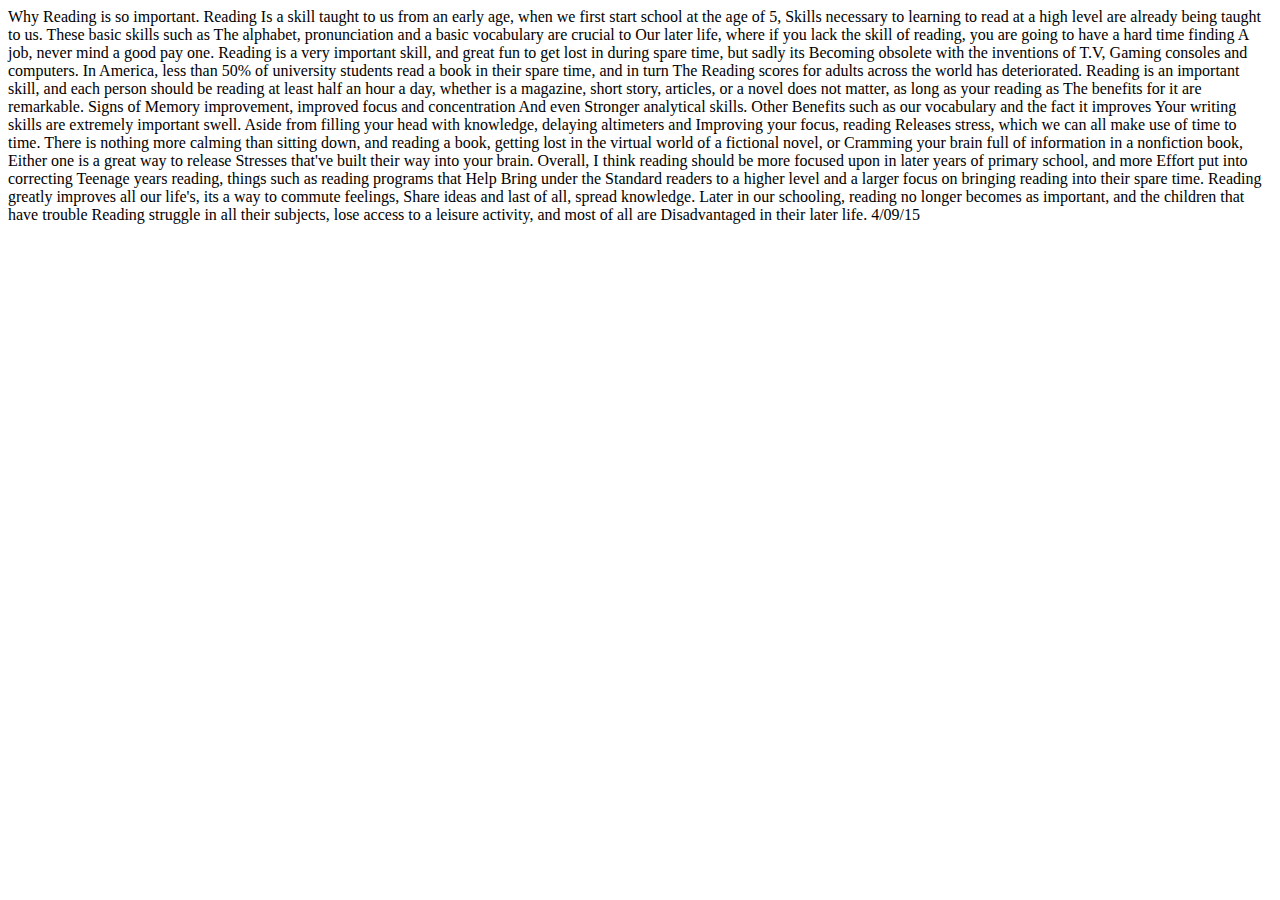
==== index.html @ 0880fbf0 "Update index.html" ====
<body>
  <p>
    Why Reading is so important.

Reading Is a skill taught to us from an early age, when we first start school at the age of 5,
Skills necessary to learning to read at a high level are already being taught to us.
These basic skills such as The alphabet, pronunciation and a basic vocabulary are crucial to
Our later life, where if you lack the skill of reading, you are going to have a hard time finding
A job, never mind a good pay one.

Reading is a very important skill, and great fun to get lost in during spare time, but sadly its
Becoming obsolete with the inventions of T.V, Gaming consoles and computers.
In America, less than 50% of university students read a book in their spare time, and in turn
The Reading scores for adults across the world has deteriorated.

Reading is an important skill, and each person should be reading at least half an hour a day, 
whether is a magazine, short story, articles, or a novel does not matter, as long as your reading as
The benefits for it are remarkable. Signs of Memory improvement, improved focus and concentration
And even Stronger analytical skills. Other Benefits such as our vocabulary and the fact it improves
Your writing skills are extremely important swell.

Aside from filling your head with knowledge, delaying altimeters and Improving your focus, reading
Releases stress, which we can all make use of time to time. There is nothing more calming than 
sitting down, and reading a book, getting lost in the virtual world of a fictional novel, or
Cramming your brain full of information in a nonfiction book, Either one is a great way to release
Stresses that've built their way into your brain.

Overall, I think reading should be more focused upon in later years of primary school, and more
Effort put into correcting Teenage years reading, things such as reading programs that Help
Bring under the Standard readers to a higher level and a larger focus on bringing reading into 
their spare time. Reading greatly improves all our life's, its a way to commute feelings, 
Share ideas and last of all, spread knowledge.

Later in our schooling, reading no longer becomes as important, and the children that have trouble
Reading struggle in all their subjects, lose access to a leisure activity, and most of all are
Disadvantaged in their later life.

4/09/15

  </p>
</body>
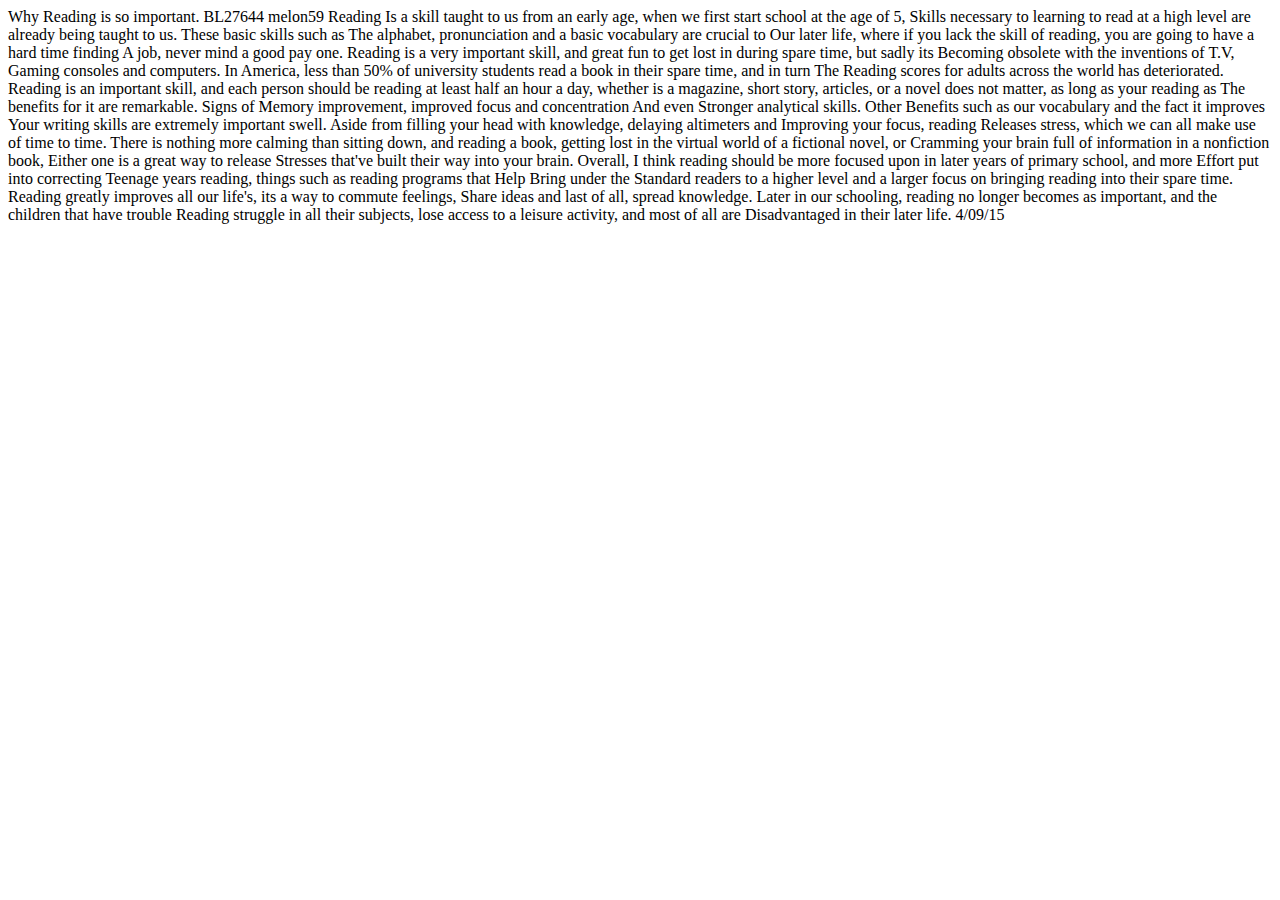
==== commit e762a4b6: "Update index.html" ====
--- a/index.html
+++ b/index.html
@@ -1,6 +1,9 @@
 <body>
   <p>
     Why Reading is so important.
+    
+    BL27644
+    melon59
 
 Reading Is a skill taught to us from an early age, when we first start school at the age of 5,
 Skills necessary to learning to read at a high level are already being taught to us.
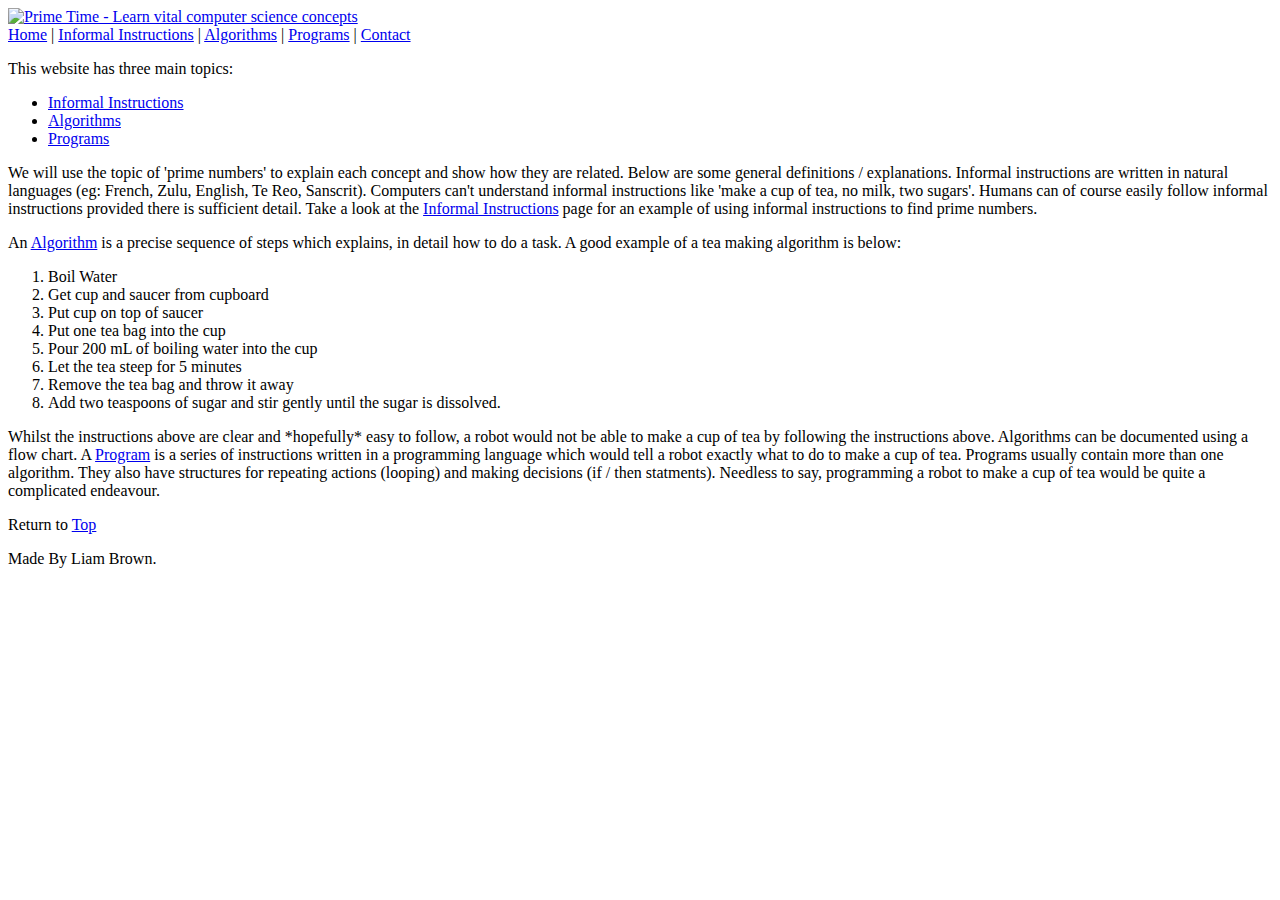
==== commit 73c56901: "Update index.html" ====
--- a/index.html
+++ b/index.html
@@ -1,44 +1,84 @@
-<body>
-  <p>
-    Why Reading is so important.
-    
-    BL27644
-    melon59
+<!DOCTYPE html>
+<html>
+<head>
 
-Reading Is a skill taught to us from an early age, when we first start school at the age of 5,
-Skills necessary to learning to read at a high level are already being taught to us.
-These basic skills such as The alphabet, pronunciation and a basic vocabulary are crucial to
-Our later life, where if you lack the skill of reading, you are going to have a hard time finding
-A job, never mind a good pay one.
+	<meta name="description" content="Information on informal
+	instructions, algorithms and programs">
+	<meta name="keywords" content="Informal instructions, algorithms,
+	programs, computer science, concepts, level 1, NCEA">
+	<meta name="author" content="Liam Brown">
+	<meta charset="UTF-8">
+	
+	<title>
+		Prime Time - Informal Instructions, algoritms and programs
+	</title>
+	
+	<link rel="stylesheet" href="iap_layout.css" title="style" />
+</head>
 
-Reading is a very important skill, and great fun to get lost in during spare time, but sadly its
-Becoming obsolete with the inventions of T.V, Gaming consoles and computers.
-In America, less than 50% of university students read a book in their spare time, and in turn
-The Reading scores for adults across the world has deteriorated.
+<div class="content">
+	
+	<a id="top"></a> <!-- Return to top button -->
 
-Reading is an important skill, and each person should be reading at least half an hour a day, 
-whether is a magazine, short story, articles, or a novel does not matter, as long as your reading as
-The benefits for it are remarkable. Signs of Memory improvement, improved focus and concentration
-And even Stronger analytical skills. Other Benefits such as our vocabulary and the fact it improves
-Your writing skills are extremely important swell.
+	<div class="banner"> <!-- Banner Start -->
+		<a href="index.html"><img src="Images/banner.png" width="700" height="92" alt="Prime
+		 Time - Learn vital computer science concepts" /></a>
+	</div> <!-- banner ends here -->
+	
+	<div class="navigation"> <!-- Open Navigation bar -->
+		<a class="nav" href="index.html">Home</a> |
+		<a class="nav" href="informal.html">Informal Instructions</a> |
+		<a class="nav" href="algorithms.html">Algorithms</a> |
+		<a class="nav" href="programs.html">Programs</a> |
+		<a class="nav" href="contact.html">Contact</a>
+	</div> <!-- end navigation -->
+	 
+	<div class="main"> <!-- Main text space Start -->
+		<p>
+			This website has three main topics:
+		</p>
+		
+			<ul> <!-- Start of List --> 
+				<li><a href="informal.html">Informal Instructions</a></li>
+				<li><a href="algorithms.html">Algorithms</a></li>
+				<li><a href="programs.html">Programs</a></li>
+			</ul> <!-- end of list -->
+		
+		<p>
+			We will use the topic of 'prime numbers' to explain each concept and show how they are related.  Below are some general definitions / explanations.
 
-Aside from filling your head with knowledge, delaying altimeters and Improving your focus, reading
-Releases stress, which we can all make use of time to time. There is nothing more calming than 
-sitting down, and reading a book, getting lost in the virtual world of a fictional novel, or
-Cramming your brain full of information in a nonfiction book, Either one is a great way to release
-Stresses that've built their way into your brain.
+			Informal instructions are written in natural languages (eg: French, Zulu, English, Te Reo, Sanscrit).  Computers can't understand informal instructions like 'make a cup of tea, no milk, two sugars'.  Humans can of course easily follow informal instructions provided there is sufficient detail.  Take a look at the <a href="informal.html">Informal Instructions</a> page for an example of using informal instructions to find prime numbers.<br />
+		</p>
+		
+		<p>
+			An <a href="algorithms.html">Algorithm</a> is a precise sequence of steps which explains, in detail how to do a task.  A good example of a tea making algorithm is below:
+		</p>
+		
+		 <ol> <!-- Start of ordered list -->
+			<li>Boil Water</li>
+			<li>Get cup and saucer from cupboard</li>
+			<li>Put cup on top of saucer</li>
+			<li>Put one tea bag into the cup</li>
+			<li>Pour 200 mL of boiling water into the cup</li>
+			<li>Let the tea steep for 5 minutes</li>
+			<li>Remove the tea bag and throw it away</li>
+			<li>Add two teaspoons of sugar and stir gently until the sugar is dissolved.</li>
+		</ol> <!-- end list -->
+		
+		<p>
+			Whilst the instructions above are clear and *hopefully* easy to follow, a robot would not be able to make a cup of tea by following the instructions above.  Algorithms can be documented using a flow chart.
 
-Overall, I think reading should be more focused upon in later years of primary school, and more
-Effort put into correcting Teenage years reading, things such as reading programs that Help
-Bring under the Standard readers to a higher level and a larger focus on bringing reading into 
-their spare time. Reading greatly improves all our life's, its a way to commute feelings, 
-Share ideas and last of all, spread knowledge.
+			A <a href="programs.html">Program</a> is a series of instructions written in a programming language which would tell a robot exactly what to do to make a cup of tea.  Programs usually contain more than one algorithm.  They also have structures for repeating actions (looping) and making decisions (if / then statments).  Needless to say, programming a robot to make a cup of tea would be quite a complicated endeavour.
+		</p>
+		
+		<p class="middle">Return to <a href="index.html#">Top</a></p> <!-- return to top -->
+		
+	</div> <!-- end main -->
+	 
+	<div class="footer">
+			Made By Liam Brown. 
+	</div> <!-- end footer -->
+	
+</div> <!-- end content -->
 
-Later in our schooling, reading no longer becomes as important, and the children that have trouble
-Reading struggle in all their subjects, lose access to a leisure activity, and most of all are
-Disadvantaged in their later life.
-
-4/09/15
-
-  </p>
-</body>
+</html>
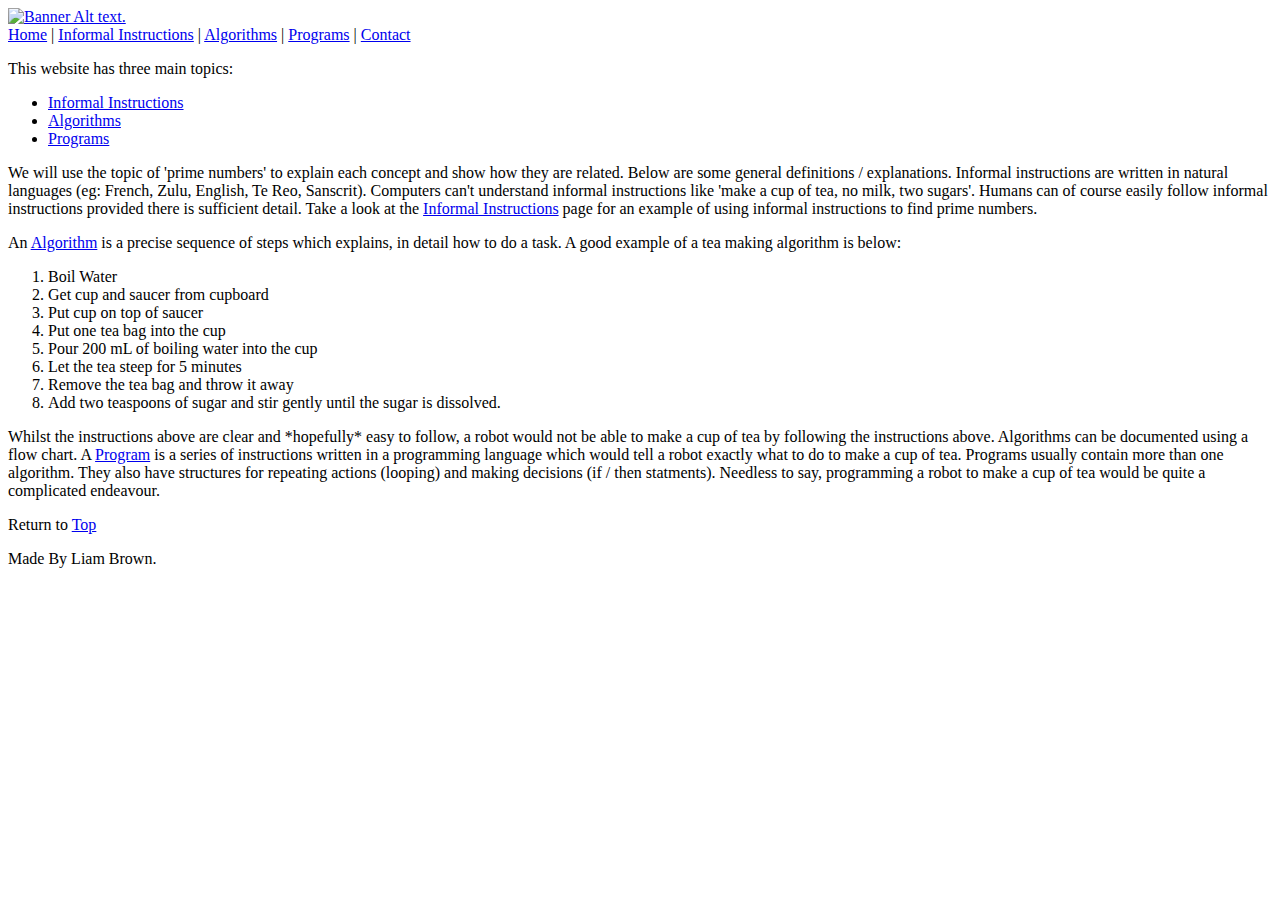
==== commit d674504f: "Changes to Index." ====
--- a/index.html
+++ b/index.html
@@ -10,10 +10,10 @@
 	<meta charset="UTF-8">
 	
 	<title>
-		Prime Time - Informal Instructions, algoritms and programs
+		Example Title
 	</title>
 	
-	<link rel="stylesheet" href="iap_layout.css" title="style" />
+	<link rel="stylesheet" href="layout.css" title="style" />
 </head>
 
 <div class="content">
@@ -21,8 +21,7 @@
 	<a id="top"></a> <!-- Return to top button -->
 
 	<div class="banner"> <!-- Banner Start -->
-		<a href="index.html"><img src="Images/banner.png" width="700" height="92" alt="Prime
-		 Time - Learn vital computer science concepts" /></a>
+		<a href="index.html"><img src="Images/banner.png" width="700" height="92" alt="Banner Alt text." /></a>
 	</div> <!-- banner ends here -->
 	
 	<div class="navigation"> <!-- Open Navigation bar -->
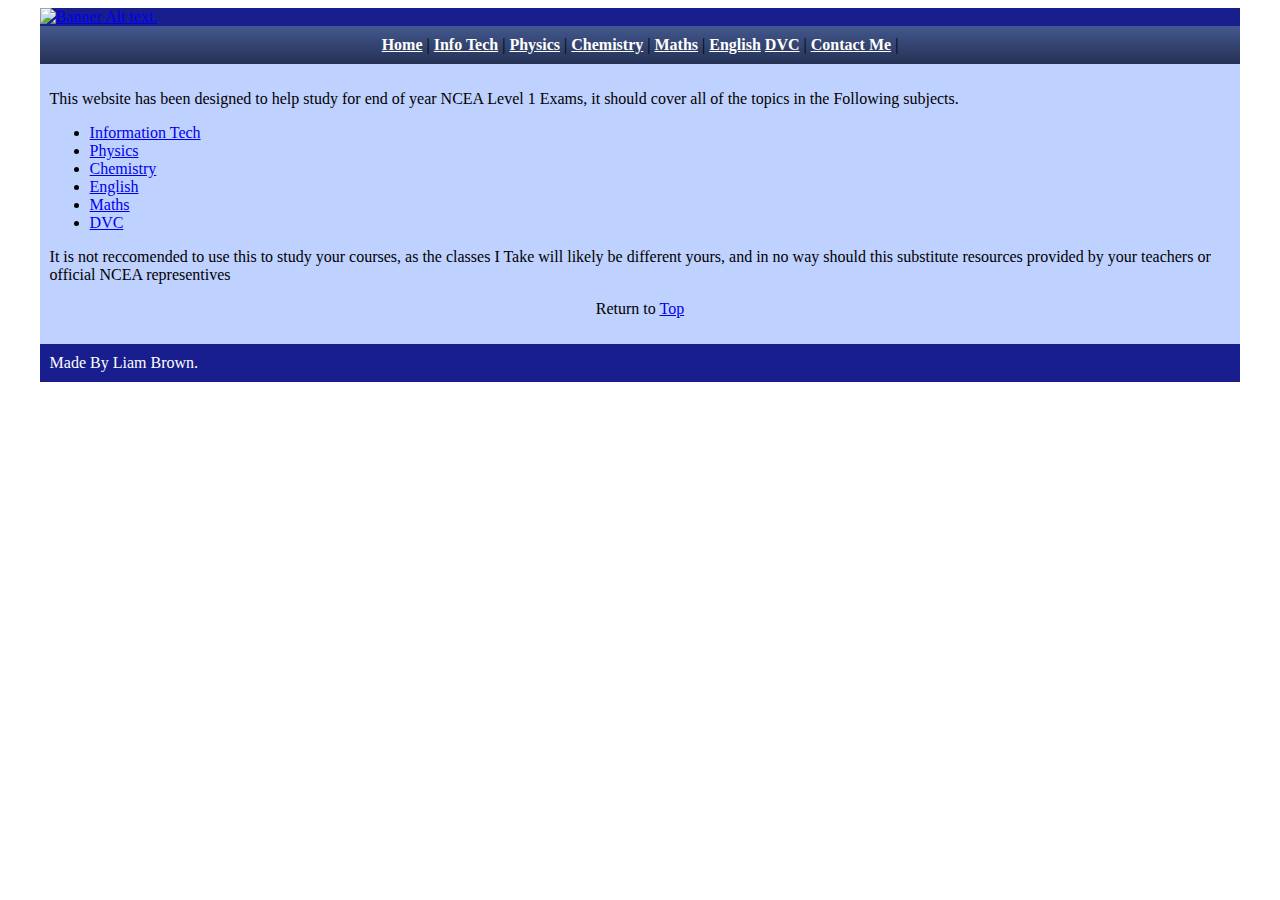
==== commit bc79f4d3: "Changing body text of site" ====
--- a/index.html
+++ b/index.html
@@ -10,7 +10,7 @@
 	<meta charset="UTF-8">
 	
 	<title>
-		Example Title
+		Liams Website!!
 	</title>
 	
 	<link rel="stylesheet" href="layout.css" title="style" />
@@ -26,48 +26,33 @@
 	
 	<div class="navigation"> <!-- Open Navigation bar -->
 		<a class="nav" href="index.html">Home</a> |
-		<a class="nav" href="informal.html">Informal Instructions</a> |
-		<a class="nav" href="algorithms.html">Algorithms</a> |
-		<a class="nav" href="programs.html">Programs</a> |
-		<a class="nav" href="contact.html">Contact</a>
+		<a class="nav" href="it.html">Info Tech</a> |
+		<a class="nav" href="physics.html">Physics</a> |
+		<a class="nav" href="chem.html">Chemistry</a> |
+		<a class="nav" href="math.html">Maths</a> |
+		<a class="nav" href="english.html">English</a>
+		<a class="nav" href="DVC.html">DVC</a> |
+		<a class="nav" href="Contact.html">Contact Me</a> |
 	</div> <!-- end navigation -->
 	 
 	<div class="main"> <!-- Main text space Start -->
 		<p>
-			This website has three main topics:
+			This website has been designed to help study for end of year NCEA Level 1 Exams,
+			it should cover all of the topics in the Following subjects.
 		</p>
 		
 			<ul> <!-- Start of List --> 
-				<li><a href="informal.html">Informal Instructions</a></li>
-				<li><a href="algorithms.html">Algorithms</a></li>
-				<li><a href="programs.html">Programs</a></li>
+				<li><a href="it.html">Information Tech</a></li>
+				<li><a href="physics.html">Physics</a></li>
+				<li><a href="chem.html">Chemistry</a></li>
+				<li><a href="english.html">English</a></li>
+				<li><a href="math.html">Maths</a></li>
+				<li><a href="DVC.html">DVC</a></li>
 			</ul> <!-- end of list -->
 		
 		<p>
-			We will use the topic of 'prime numbers' to explain each concept and show how they are related.  Below are some general definitions / explanations.
-
-			Informal instructions are written in natural languages (eg: French, Zulu, English, Te Reo, Sanscrit).  Computers can't understand informal instructions like 'make a cup of tea, no milk, two sugars'.  Humans can of course easily follow informal instructions provided there is sufficient detail.  Take a look at the <a href="informal.html">Informal Instructions</a> page for an example of using informal instructions to find prime numbers.<br />
-		</p>
-		
-		<p>
-			An <a href="algorithms.html">Algorithm</a> is a precise sequence of steps which explains, in detail how to do a task.  A good example of a tea making algorithm is below:
-		</p>
-		
-		 <ol> <!-- Start of ordered list -->
-			<li>Boil Water</li>
-			<li>Get cup and saucer from cupboard</li>
-			<li>Put cup on top of saucer</li>
-			<li>Put one tea bag into the cup</li>
-			<li>Pour 200 mL of boiling water into the cup</li>
-			<li>Let the tea steep for 5 minutes</li>
-			<li>Remove the tea bag and throw it away</li>
-			<li>Add two teaspoons of sugar and stir gently until the sugar is dissolved.</li>
-		</ol> <!-- end list -->
-		
-		<p>
-			Whilst the instructions above are clear and *hopefully* easy to follow, a robot would not be able to make a cup of tea by following the instructions above.  Algorithms can be documented using a flow chart.
-
-			A <a href="programs.html">Program</a> is a series of instructions written in a programming language which would tell a robot exactly what to do to make a cup of tea.  Programs usually contain more than one algorithm.  They also have structures for repeating actions (looping) and making decisions (if / then statments).  Needless to say, programming a robot to make a cup of tea would be quite a complicated endeavour.
+			It is not reccomended to use this to study your courses, as the classes I Take will likely be different yours,
+			and in no way should this substitute resources provided by your teachers or official NCEA representives
 		</p>
 		
 		<p class="middle">Return to <a href="index.html#">Top</a></p> <!-- return to top -->
--- a/layout.css
+++ b/layout.css
@@ -0,0 +1,53 @@
+/* Insert Color Commands
+		Dark Blue - dblue - 
+		White - white - ffffff
+		Light Blue - lblue - bfd1ff
+*/
+			
+body {
+	font-family: Tahoma;
+	color: #000000; /* Black */ 
+	}
+	
+div.content {
+	width: 95%;
+	margin: auto;
+	}
+	
+div.banner {
+	background-color: #181E8D; /* DarkBlue */ 
+	color: #ffffff;
+	}
+
+div.navigation {
+	background: linear-gradient(#43588e, #243154); /* standard, Light to dark blue fade */ 
+	background: -moz-linear-gradient(#43588e, #243154); /* Firefox */
+	background: -o-linear-gradient(#43588e, #243154); /* Opera */
+	background: -webkit-linerar-gradient(#43588e, #243154); /* Safari */
+	padding: 10px;
+	text-align: center;
+	}
+	
+div.main {
+	padding: 10px;
+	color: #000000; /* Black */ 
+	background: #bfd1ff; 
+	}
+
+div.footer {
+	background-color: #181E8D; /* DarkBlue */ 
+	color: #ffffff;/* white */ 
+	padding: 10px;
+	}
+p.middle{
+	text-align:center
+}
+	
+		
+/* Navigation links */
+a.nav {font-weight: bold;}/* Bold.. */ 
+a.nav:link {color: #ffffff;} /* White Temp */ 
+a.nav:visited {color: #f7f7f7;}/* Grey */ 
+a.nav:hover {color: #425ea5;} /* Sea Blue */ 
+a.nav:active {color: #f7f7f7;}/* Grey */ 
+
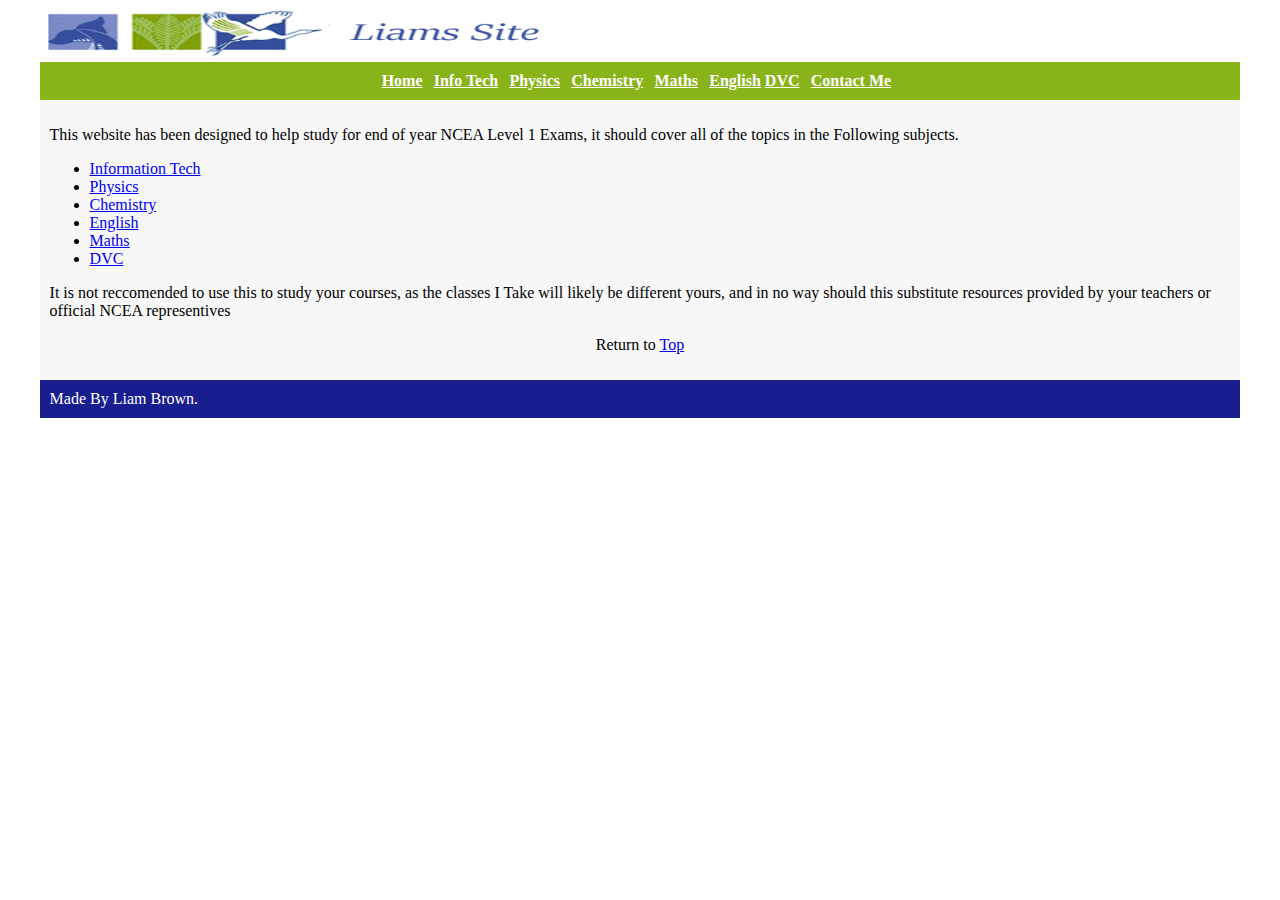
==== commit 8ef40d96: "Linked Image" ====
--- a/index.html
+++ b/index.html
@@ -21,7 +21,7 @@
 	<a id="top"></a> <!-- Return to top button -->
 
 	<div class="banner"> <!-- Banner Start -->
-		<a href="index.html"><img src="Images/banner.png" width="700" height="92" alt="Banner Alt text." /></a>
+		<a href="index.html"><img src="/homelogo.png" width="700" height="50" alt="Banner Alt text." /></a>
 	</div> <!-- banner ends here -->
 	
 	<div class="navigation"> <!-- Open Navigation bar -->
--- a/layout.css
+++ b/layout.css
@@ -15,23 +15,21 @@
 	}
 	
 div.banner {
-	background-color: #181E8D; /* DarkBlue */ 
-	color: #ffffff;
+	background-color: #ffffff; /* white from College banner. */ 
+	color: #000000;
 	}
 
 div.navigation {
-	background: linear-gradient(#43588e, #243154); /* standard, Light to dark blue fade */ 
-	background: -moz-linear-gradient(#43588e, #243154); /* Firefox */
-	background: -o-linear-gradient(#43588e, #243154); /* Opera */
-	background: -webkit-linerar-gradient(#43588e, #243154); /* Safari */
+	background-color: #88B419; /* Green from wgp college */
+	color: #88B419;
 	padding: 10px;
 	text-align: center;
 	}
 	
 div.main {
 	padding: 10px;
-	color: #000000; /* Black */ 
-	background: #bfd1ff; 
+	color: #000000; /* grey */ 
+	background: #F7F7F7; 
 	}
 
 div.footer {
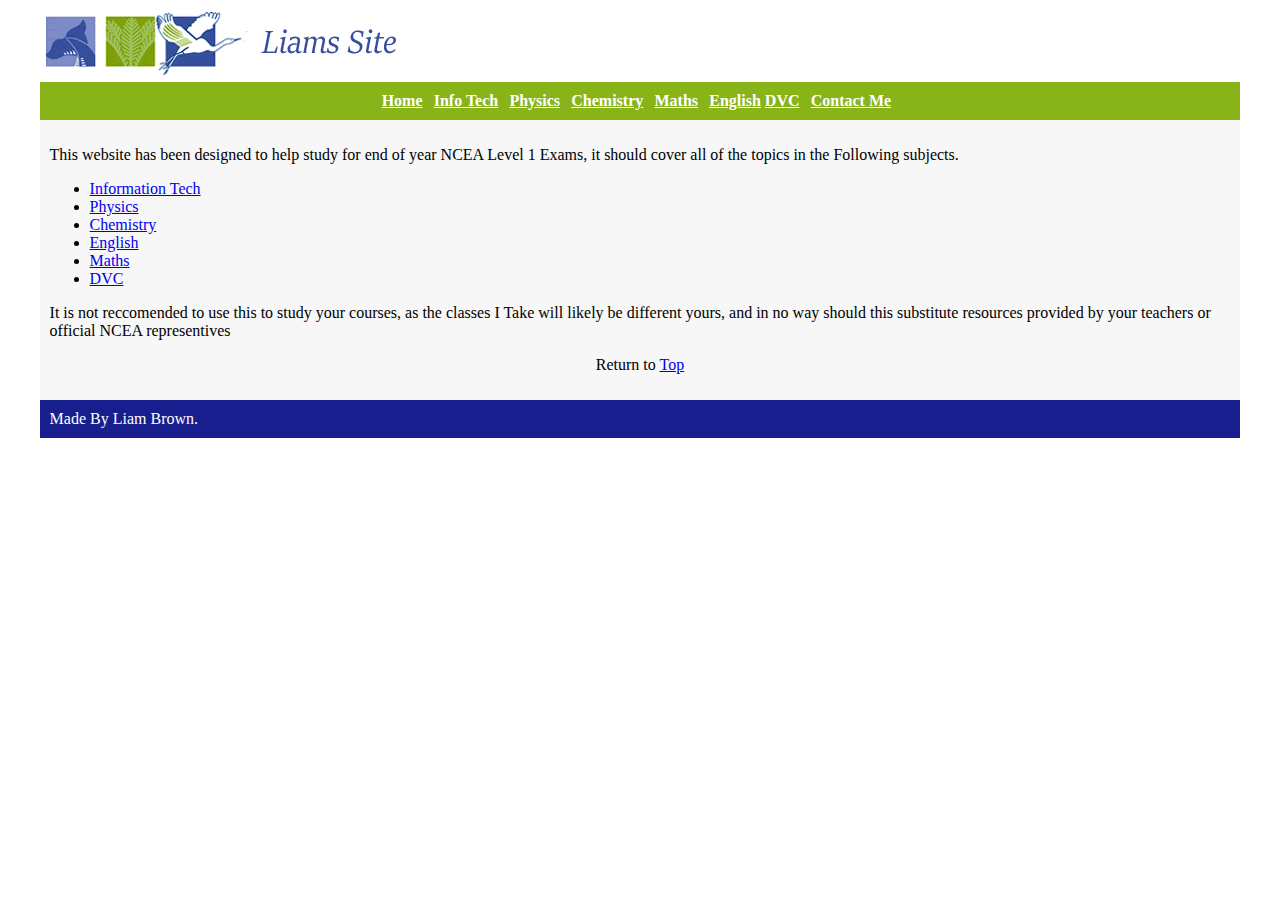
==== commit da16a23f: "Update index.html" ====
--- a/index.html
+++ b/index.html
@@ -21,7 +21,7 @@
 	<a id="top"></a> <!-- Return to top button -->
 
 	<div class="banner"> <!-- Banner Start -->
-		<a href="index.html"><img src="/homelogo.png" width="700" height="50" alt="Banner Alt text." /></a>
+		<a href="index.html"><img src="/homelogo.png" width="500" height="70" alt="Banner Alt text." /></a>
 	</div> <!-- banner ends here -->
 	
 	<div class="navigation"> <!-- Open Navigation bar -->
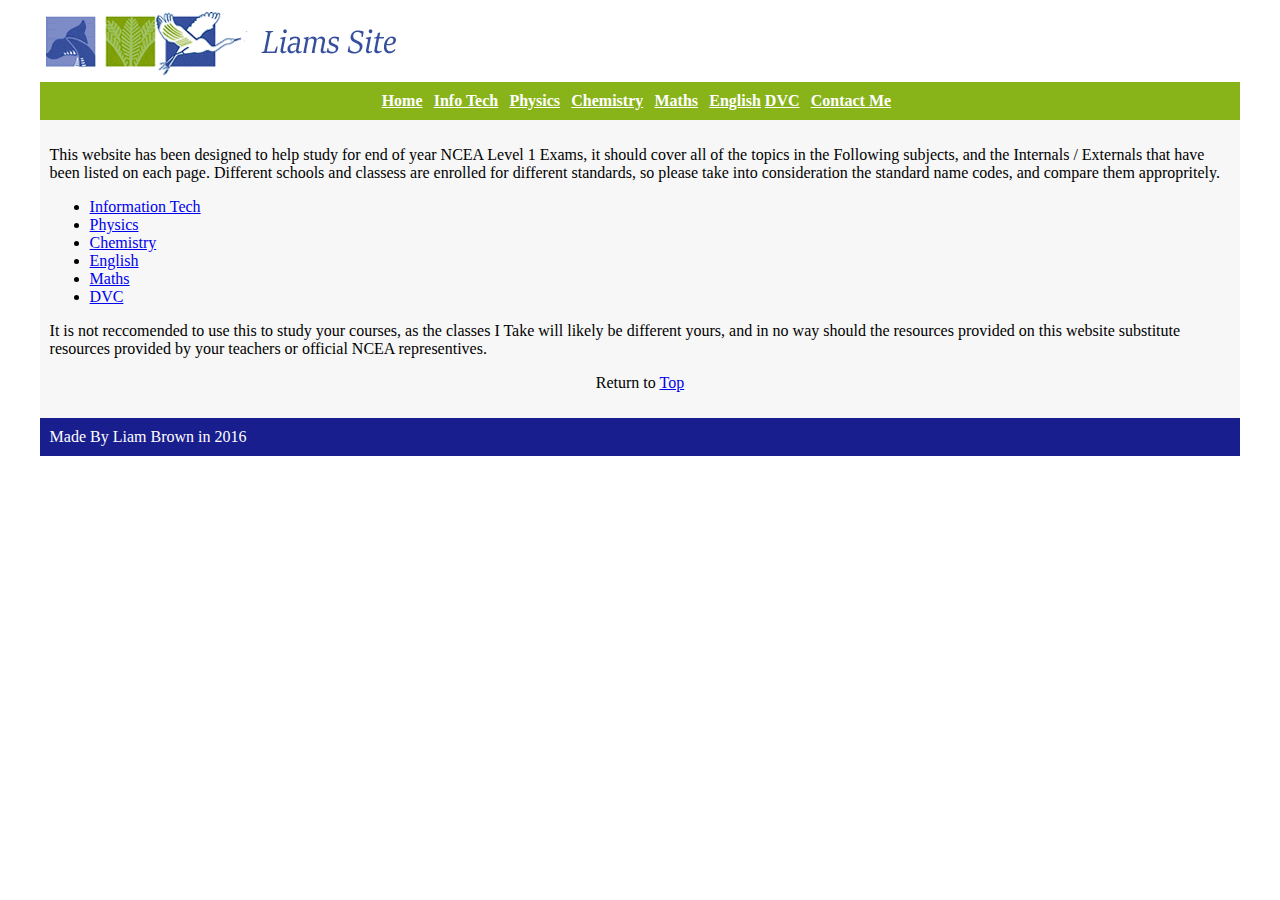
==== commit 52543b76: "Updated Body Text." ====
--- a/index.html
+++ b/index.html
@@ -38,7 +38,9 @@
 	<div class="main"> <!-- Main text space Start -->
 		<p>
 			This website has been designed to help study for end of year NCEA Level 1 Exams,
-			it should cover all of the topics in the Following subjects.
+			it should cover all of the topics in the Following subjects, and the Internals / Externals that have been listed on each page.
+			Different schools and classess are enrolled for different standards, so please take into consideration the standard name codes, and
+			compare them appropritely.
 		</p>
 		
 			<ul> <!-- Start of List --> 
@@ -52,7 +54,7 @@
 		
 		<p>
 			It is not reccomended to use this to study your courses, as the classes I Take will likely be different yours,
-			and in no way should this substitute resources provided by your teachers or official NCEA representives
+			and in no way should the resources provided on this website substitute resources provided by your teachers or official NCEA representives.
 		</p>
 		
 		<p class="middle">Return to <a href="index.html#">Top</a></p> <!-- return to top -->
@@ -60,7 +62,7 @@
 	</div> <!-- end main -->
 	 
 	<div class="footer">
-			Made By Liam Brown. 
+			Made By Liam Brown in 2016
 	</div> <!-- end footer -->
 	
 </div> <!-- end content -->
